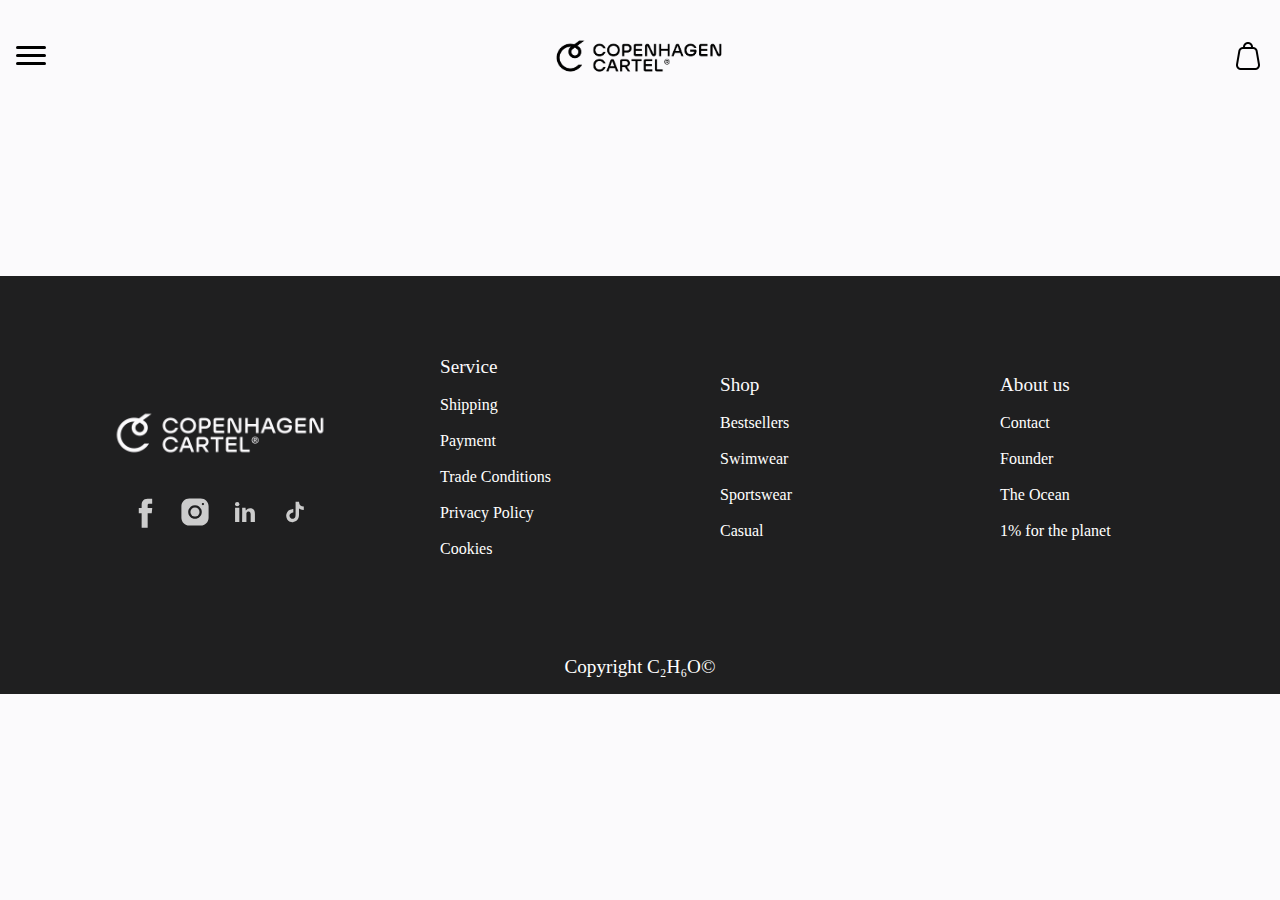
==== product-list.html @ 1cf54e75 "First commit, welcome back" ====
<!DOCTYPE html>
<html lang="en">

<head>
    <meta charset="UTF-8">
    <meta http-equiv="X-UA-Compatible" content="IE=edge">
    <meta name="viewport" content="width=device-width, initial-scale=1.0">
    <link rel="stylesheet" href="stylesheet.css">
    <link rel="icon" href="assets/CC_logo_round_InkBlack.png">
    <title>Product List / Campaign</title>
</head>

<body>
    <header class="header">
        <section>
            <nav role="navigation">
                <div id="menuToggle"> <input id="burgermenu" type="checkbox" /> <input type="checkbox"
                        id="burgermenu" />
                    <span></span>
                    <span></span> <span></span>
                    <ul class="menu">
                        <div class="wrap-collabsible menu-heading"> <input id="collapsible1" class="toggle"
                                type="checkbox" /> <label for="collapsible1" class="lbl-toggle">Swimwear</label>
                            <div class="collapsible-content">
                                <div class="content-inner"> <a class="menu-subing" href="">
                                        <li>Categories</li>
                                    </a> <a class="menu-subing" href="">
                                        <li>Collections</li>
                                    </a>
                                </div>
                            </div>
                        </div>
                        <div class="wrap-collabsible menu-heading"> <input id="collapsible2" class="toggle"
                                type="checkbox" /> <label for="collapsible2" class="lbl-toggle">Sportswear</label>
                            <div class="collapsible-content">
                                <div class="content-inner"> <a class="menu-subing" href="">
                                        <li>Categories</li>
                                    </a> <a class="menu-subing" href="">
                                        <li>Collections</li>
                                    </a> </div>
                            </div>
                        </div>
                        <div class="wrap-collabsible menu-heading"> <input id="collapsible3" class="toggle"
                                type="checkbox" /> <label for="collapsible3" class="lbl-toggle">About Us</label>
                            <div class="collapsible-content">
                                <div class="content-inner"> <a class="menu-subing" href="">
                                        <li>Categories</li>
                                    </a> <a class="menu-subing" href="">
                                        <li>Collections</li>
                                    </a> </div>
                            </div>
                        </div>
                        <div class="wrap-collabsible menu-heading"> <input id="collapsible4" class="toggle"
                                type="checkbox" /> <label for="collapsible4" class="lbl-toggle">Responsibility</label>
                            <div class="collapsible-content">
                                <div class="content-inner"> <a class="menu-subing" href="">
                                        <li>Categories</li>
                                    </a> <a class="menu-subing" href="">
                                        <li>Collections</li>
                                    </a> </div>
                            </div>
                        </div>
                    </ul>
                </div>
            </nav>
        </section>
        <section>
            <a href="index.html" class="logo"> <img src="assets/CC_horizontal_Logo@2x.png" alt="xd" /></a>
        </section>
        <section>
            <a href="index.html" class="cart"> <img src="assets/cart.png" alt="xd" /></a>
        </section>
    </header>
    <main>
        <section class="product-feed">
            <template>
                <a class="goto" href="product.html">
                    <div class="product">
                        <h2></h2>
                        <h3></h3>
                        <br>
                        <img src="" alt="">
                        <br>
                        <h3>Price:</h3>
                        <p class="price"></p>
                        <br>
                        <h3>Color:</h3>
                        <p class="colors"></p>
                        <br>
                        <h3>Stock:</h3>
                        <p class="stock"></p>
                        <br>
                    </div>
                </a>
            </template>
        </section>
    </main>


    <footer>
        <section class="first-footer">
            <div class="footer-logo">
                <img src="assets/CC_logo_horizontal_FoamWhite@2x.png" alt="">
            </div>
            <div class="social-footer">
                <div class="footer-social-link">
                    <a href=""> <img src="assets/facebook-logo.svg" alt="xd"></a>
                    <a href=""><img src="assets/instagram-logo.svg" alt="xd"> </a>
                    <a href=""> <img src="assets/linkedin-logo.svg" alt="xd"> </a>
                    <a href=""> <img src="assets/tik-tok-logo.svg" alt="xd"></a>
                </div>
            </div>
        </section>
        <section class="footer-menu">
            <h3>Service</h3>
            <a href="product-list.html">
                <p>Shipping</p>
            </a>
            <a href="">
                <p>Payment</p>
            </a>
            <a href="">
                <p>Trade Conditions</p>
            </a>
            <a href="">
                <p>Privacy Policy</p>
            </a>
            <a href="">
                <p>Cookies</p>
            </a>
        </section>
        <section class="footer-menu">
            <h3>Shop</h3>
            <a href="">
                <p>Bestsellers</p>
            </a>
            <a href="">
                <p>Swimwear</p>
            </a>

            <a href="">
                <p>Sportswear</p>
            </a>
            <a href="">
                <p>Casual</p>
            </a>
        </section>
        <section class="footer-menu">
            <h3>About us</h3>
            <a href="">
                <p>Contact</p>
            </a>
            <a href="">
                <p>Founder</p>
            </a>
            <a href="">
                <p>The Ocean</p>
            </a>
            <a href="">
                <p>1% for the planet</p>
            </a>
        </section>
    </footer>
    <h3 class="copyright">Copyright C₂H₆O©</h3>
</body>
<script src="product-list.js"></script>

</html>
---- stylesheet.css ----
* {
  margin: 0;
  box-sizing: border-box;
  font-family: "satoshi";
  font-weight: 400;
  font-style: normal;
}

.copyright {
  text-align: center;
  background-color: #1f1f20;
  color: #ffffff;
  padding-bottom: 1rem;
}

body {
  background-color: #fbfafc;
}

h1 {
  font-family: "brice";
  font-size: 3rem;
}

h2 {
  font-family: "brice";
  font-size: 1.5rem;
}

h3 {
  font-family: "satoshi";
  font-size: 1.2rem;
}

p {
  font-family: "satoshi";
  font-size: 1rem;
}

/* Full Screen Video */

.showcase {
  height: 100vh;
  display: flex;
  align-items: center;
  justify-content: center;
  text-align: center;
  color: #ffffff;
}

.video-container {
  position: absolute;
  top: 13%;
  left: 0;
  width: 100%;
  height: 100%;
  overflow: hidden;
}

.video-container video {
  min-width: 100%;
  min-height: 100%;
  position: absolute;
  top: 50%;
  left: 50%;
  transform: translate(-50%, -50%);
  object-fit: cover;
}

.video-container:after {
  content: "";
  z-index: 10;
  height: 100%;
  width: 100%;
  top: 0;
  left: 0;
  background: rgba(0, 0, 0, 0.5);
  position: absolute;
}

.content {
  z-index: 15;
  padding: 2rem;
  opacity: 0.9;
}

.btn {
  display: inline-block;
  padding: 10px 30px;
  background: var(--primary-color);
  color: #ffffff;
  border-radius: 1rem;
  border: solid #fff 1px;
  margin-top: 25px;
  opacity: 0.9;
}

.btn:hover {
  scale: 1.01;
}

/* General CSS */

.intro-text {
  padding: 5rem;
  display: flex;
  flex-direction: column;
  justify-content: center;
  align-items: center;
  text-align: center;
}

.intro-text a {
  padding-top: 2rem;
}

footer {
  padding: 5rem;
  background-color: #1f1f20;
  color: #fbfafc;
  display: grid;
  grid-template-columns: repeat(4, 1fr);
  align-items: center;
}

.footer-menu {
  padding-left: 5rem;
}

.footer-menu a {
  padding: 0.1rem;
  color: #ffffff;
}

.footer-menu a:hover {
  color: #fc6d3a;
}

@media screen and (max-width: 1000px) {
  footer {
    grid-template-columns: repeat(1, 1fr);
    text-align: center;
  }
  .footer-menu {
    padding-left: 0rem;
  }
}

footer .footer-logo img {
  max-height: 100px;
}

.first-footer {
  text-align: center;
}

.footer-social-link {
  display: flex;
  justify-content: center;
  align-items: center;
  padding-bottom: 0.5rem;
}

.footer-social-link a img {
  height: 50px;
  padding: 0.5rem;
  filter: brightness(0) invert(0.8);
}

.footer-social-link a img:hover {
  height: 50px;
  padding: 0.5rem;
  filter: brightness(0) invert(1);
}

.ocean-weed {
  text-align: center;
  background-color: #eee4e1;
  color: #fc6d3a;
  padding: 5rem;
}

.statement {
  color: #fc6d3a;
  background-color: #eee4e1;
  padding: 5rem;
  text-align: center;
}

.testimonies {
  display: grid;
  grid-template-columns: repeat(3, 1fr);
  grid-gap: 2rem;
  padding: 2rem;
  padding-bottom: 3rem;
}
.testimonies div {
  padding: 5rem;
  text-align: center;
  background-color: #d7e4f2;
  color: #1f1f20;
}

@media screen and (max-width: 1000px) {
  .testimonies {
    display: grid;
    grid-template-columns: repeat(1, 1fr);
    grid-gap: 2rem;
    padding: 2rem;
  }
  .testimonies div {
    padding: 4rem;
    text-align: center;
    background-color: #d7e4f2;
    color: #1f1f20;
  }
}

.newsletter-signup {
  display: flex;
  flex-direction: column;
  justify-content: center;
  align-items: center;
  text-align: center;
  background-color: #0b25b7;
  color: #ffffff;
  padding: 5rem;
}

.newsletter-signup form input {
  justify-content: center;
  align-items: center;
  font-family: "satoshi";
  padding: 0 1.6rem;
  border: 0.1rem solid #0b25b7;
  border-radius: 1rem;
  margin: 0;
  font-size: 1.6rem;
  outline: none;
}

.product-feed {
  background-color: #fbfafc;
  display: grid;
  justify-content: center;
  grid-gap: 2rem;
  padding: 5rem;
  grid-template-columns: repeat(auto-fit, minmax(22em, 1fr));
}

.product {
  display: flex;
  flex-direction: column;
  justify-content: center;
  align-items: center;
  text-align: center;
  padding: 2rem;
  background-color: #eee4e1;
  border-radius: 1rem;
  color: #fc6d3a;
}

.product-single {
  display: grid;
  justify-content: center;
  align-items: center;
  grid-template-columns: repeat(2, 1fr);
  grid-gap: 2rem;
  padding: 2rem;
  background-color: #eee4e1;
  border-radius: 1rem;
  color: #fc6d3a;
}

.product-single img {
  border-radius: 0.5rem;
  max-width: 30rem;
}

.product-single .details {
  max-width: 55%;
}

@media screen and (max-width: 1200px) {
  .product-single {
    display: grid;
    justify-content: center;
    align-items: center;
    justify-content: center;
    align-items: center;
    text-align: center;
    grid-template-columns: repeat(1, 1fr);
    padding: 2rem;
    background-color: #eee4e1;
    border-radius: 1rem;
    color: #fc6d3a;
  }
  .product-single .details {
    max-width: 100%;
  }
}

.product img {
  border-radius: 0.5rem;
  max-width: 15rem;
}

.goto:hover {
  opacity: 0.8;
  transition: 0.5s;
}

.goto-product-list {
  display: flex;
  justify-content: center;
  align-items: center;
  padding-bottom: 2rem;
}

button {
  padding: 1rem;
  width: 10rem;
  font-size: 1.3rem;
  display: inline-flex;
  justify-content: center;
  align-items: center;
  cursor: pointer;
  text-decoration: none;
  border: none;
  border-radius: 1rem;
}

input {
  cursor: pointer;
}

a {
  text-decoration: none;
}

button:hover {
  background-color: #fc6d3a;
}

/* Header */

.header {
  display: flex;
  flex-direction: row;
  justify-content: space-between;
  align-items: center;
  width: 100%;
  background-color: #fbfafc;
  z-index: 5;
  padding: 1rem;
}
.header .logo {
  z-index: 5;
}
.header .logo img {
  max-height: 5em;
}
.header .cart {
  z-index: 5;
}
.header .cart img {
  max-height: 2em;
}

#menuToggle {
  display: block;
}
#menuToggle a {
  text-decoration: none;
  color: black;
  transition: color 0.2s ease;
}
#menuToggle input {
  display: block;
  width: 30px;
  height: 25px;
  position: absolute;
  cursor: pointer;
  opacity: 0;
  z-index: 100;
}
#menuToggle span {
  display: block;
  width: 30px;
  height: 3px;
  margin-bottom: 5px;
  position: relative;
  background: black;
  border-radius: 3px;
  z-index: 100;
  transform-origin: 4px 0px;
  transition: transform 0.5s cubic-bezier(0.77, 0.2, 0.05, 1);
}
#menuToggle span:first-child {
  transform-origin: 0% 0%;
}
#menuToggle span:nth-last-child(2) {
  transform-origin: 0% 100%;
}
#menuToggle input:checked ~ span {
  opacity: 1;
  transform: rotate(45deg) translate(-2px, -1px);
  background: #000000;
}
#menuToggle input:checked ~ span:nth-last-child(3) {
  opacity: 0;
  transform: rotate(0deg) scale(0.2, 0.2);
}
#menuToggle input:checked ~ span:nth-last-child(2) {
  transform: rotate(-45deg) translate(0, -1px);
}
.menu {
  position: absolute;
  width: 110vw;
  min-height: 500%;
  margin: -150px 0 0 -50px;
  padding: 2rem;
  padding-top: 10rem;
  background: #fbfafc;
  list-style-type: none;
  transform-origin: 0% 0%;
  transform: translate(-100%, 0);
  transition: transform 0.5s ease-in-out;
  z-index: 20;
}
@media screen and (max-width: 800px) {
  .menu {
    position: absolute;
    width: 110vw;
    min-height: 500%;
    margin: -130px 0 0 -50px;
    padding: 2rem;
    padding-top: 10rem;
    background: #fbfafc;
    list-style-type: none;
    transform-origin: 0% 0%;
    transform: translate(-100%, 0);
    transition: transform 0.5s ease-in-out;
    z-index: 20;
  }
}
.menu .menu-heading {
  font-size: 1em;
  padding-bottom: 1em;
}
.menu .menu-subing {
  font-size: 1em;
}
.menu .menu-subing li {
  padding: 1em;
  font-size: 1em;
}
.menu .menu-subing li:hover {
  transition: transform 200ms ease-in;
  transform: translateY(-2px);
  cursor: pointer;
  color: #fc6d3a;
}
#menuToggle input:checked ~ ul {
  transform: none;
}

/* Collapsible menu point  */
input[type="checkbox"] {
  display: none;
}
.wrap-collabsible {
  margin: 1rem 1rem;
}
.lbl-toggle {
  display: block;
  padding: 0.5rem;
  cursor: pointer;
  transition: all 0.5s ease-in-out;
}
.lbl-toggle::before {
  content: " ";
  display: inline-block;
  border-top: 5px solid transparent;
  border-bottom: 5px solid transparent;
  border-left: 5px solid currentColor;
  vertical-align: middle;
  margin-right: 1rem;
  transform: translateY(-2px);
  transition: transform 0.2s ease-out;
}
.toggle:checked + .lbl-toggle::before {
  transform: rotate(90deg) translateX(-3px);
}
.collapsible-content {
  max-height: 0px;
  overflow: hidden;
  transition: max-height 0.25s ease-in-out;
}
.toggle:checked + .lbl-toggle + .collapsible-content {
  max-height: 100vh;
}
.toggle:checked + .lbl-toggle {
  border-bottom-right-radius: 0;
  border-bottom-left-radius: 0;
}
.collapsible-content p {
  margin-bottom: 0;
}
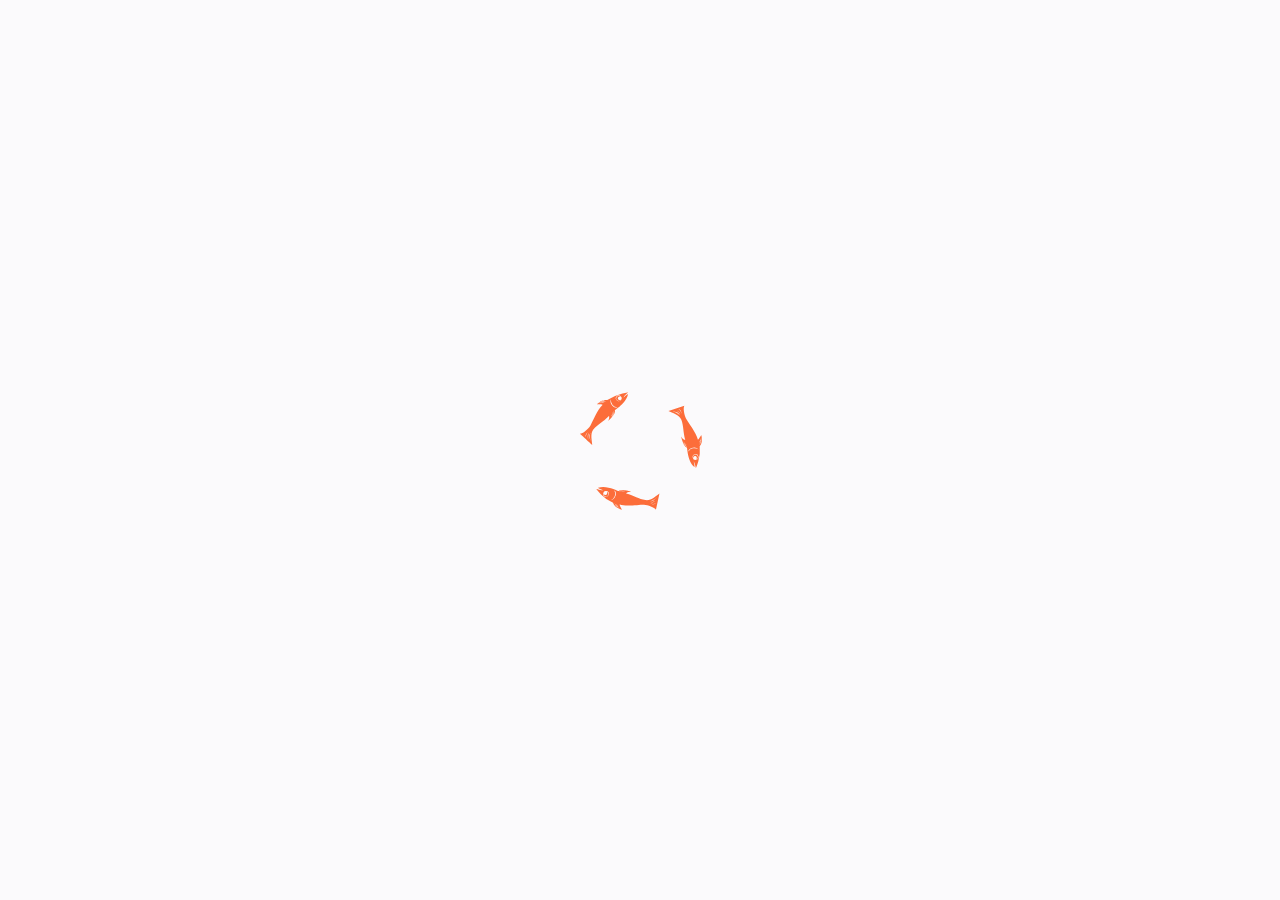
==== commit 4d57a5f1: "wuhu" ====
--- a/product-list.html
+++ b/product-list.html
@@ -9,6 +9,8 @@
     <link rel="icon" href="assets/CC_logo_round_InkBlack.png">
     <title>Product List / Campaign</title>
 </head>
+
+<div class="preloader"></div>
 
 <body>
     <header class="header">
--- a/stylesheet.css
+++ b/stylesheet.css
@@ -1,3 +1,21 @@
+/* PRELOADER  */
+
+.preloader {
+  position: relative;
+  background: #fbfafc url(assets/preloader2.svg) no-repeat center center;
+  background-size: 10%;
+  height: 100vh;
+  width: 100%;
+  position: fixed;
+  z-index: 100;
+  opacity: 1;
+  transition: opacity 0.5s;
+}
+
+.preloader-fade {
+  opacity: 0;
+}
+
 * {
   margin: 0;
   box-sizing: border-box;
@@ -84,6 +102,10 @@
   opacity: 0.9;
 }
 
+.content h1 {
+  padding-bottom: 1.1rem;
+}
+
 .btn {
   display: inline-block;
   padding: 10px 30px;
@@ -91,7 +113,7 @@
   color: #ffffff;
   border-radius: 1rem;
   border: solid #fff 1px;
-  margin-top: 25px;
+  margin-top: 35px;
   opacity: 0.9;
 }
 
@@ -113,6 +135,21 @@
 .intro-text a {
   padding-top: 2rem;
 }
+
+.it-style {
+  width: 70%;
+}
+
+@media screen and (max-width: 1000px) {
+  /* .intro-text {
+    padding: 3rem;
+  } */
+  .it-style {
+    width: auto;
+  }
+}
+
+/*footer*/
 
 footer {
   padding: 5rem;
@@ -120,7 +157,7 @@
   color: #fbfafc;
   display: grid;
   grid-template-columns: repeat(4, 1fr);
-  align-items: center;
+  align-items: flex-start;
 }
 
 .footer-menu {
@@ -146,12 +183,18 @@
   }
 }
 
+.footer-menu h3 {
+  padding: 1rem 0;
+  font-weight: 800;
+}
+
 footer .footer-logo img {
   max-height: 100px;
 }
 
 .first-footer {
   text-align: center;
+  align-self: center;
 }
 
 .footer-social-link {
@@ -180,11 +223,43 @@
   padding: 5rem;
 }
 
+.ocean-weed h1 {
+  padding-bottom: 1.1rem;
+}
+
+/*allies of the sea*/
+
 .statement {
+  display: flex;
+  flex-direction: column;
+  justify-content: center;
+  align-items: center;
+  text-align: center;
   color: #fc6d3a;
   background-color: #eee4e1;
   padding: 5rem;
-  text-align: center;
+}
+
+.statement h2 {
+  font-size: 2.8rem;
+}
+
+.statement h2::after {
+  content: " 🐚";
+}
+
+.statement h3 {
+  width: 60%;
+  padding: 1.4rem 0;
+}
+
+@media screen and (max-width: 1000px) {
+  .statement h2 {
+    font-size: 2rem;
+  }
+  .statement h3 {
+    width: auto;
+  }
 }
 
 .testimonies {
@@ -216,6 +291,7 @@
   }
 }
 
+/*Join the alliance*/
 .newsletter-signup {
   display: flex;
   flex-direction: column;
@@ -225,6 +301,15 @@
   background-color: #0b25b7;
   color: #ffffff;
   padding: 5rem;
+}
+
+.newsletter-signup h2 {
+  font-size: 1.8rem;
+}
+
+.newsletter-signup p {
+  width: 60%;
+  padding: 1.4rem 0rem;
 }
 
 .newsletter-signup form input {
@@ -239,6 +324,15 @@
   outline: none;
 }
 
+@media screen and (max-width: 1000px) {
+  .newsletter-signup h2 {
+    font-size: 1.5rem;
+  }
+  .newsletter-signup p {
+    width: auto;
+  }
+}
+
 .product-feed {
   background-color: #fbfafc;
   display: grid;
@@ -254,10 +348,22 @@
   justify-content: center;
   align-items: center;
   text-align: center;
-  padding: 2rem;
+  padding: 1.5rem;
   background-color: #eee4e1;
   border-radius: 1rem;
   color: #fc6d3a;
+}
+
+.productname {
+  font-family: "brice";
+  padding: 1rem 0;
+  align-self: baseline;
+}
+
+.price,
+.colour,
+.inStock {
+  align-self: baseline;
 }
 
 .product-single {
@@ -279,6 +385,47 @@
 
 .product-single .details {
   max-width: 55%;
+}
+
+/*--------------------------Monika PRODUCT CARD EDITS-------------------------------*/
+
+/* monika: PRICE */
+
+.price {
+  padding: 0.5rem 0;
+}
+
+.price span {
+  padding-left: 0.5rem;
+}
+/* monika: STOCK */
+
+.inStock {
+  padding: 0.5rem 0;
+}
+
+.inStock span {
+  padding-left: 0.5rem;
+}
+
+/* monika: COLORS */
+.colour {
+  display: flex;
+  padding: 0.5rem 0;
+}
+
+ul {
+  list-style-type: none;
+  display: flex;
+  gap: 0.5rem;
+  padding-left: 0.5rem;
+}
+
+.colour li {
+  width: 1.2rem;
+  height: 1.2rem;
+  border-radius: 50%;
+  border: 0.1px solid transparent;
 }
 
 @media screen and (max-width: 1200px) {
@@ -301,12 +448,16 @@
 }
 
 .product img {
-  border-radius: 0.5rem;
-  max-width: 15rem;
+  border-radius: 10%;
+  /* border-radius: 0.5rem; */
+  /* max-width: 15rem; */
+  max-width: -webkit-fill-available;
+  /* padding: 0.5rem; */
+  order: -1;
 }
 
 .goto:hover {
-  opacity: 0.8;
+  opacity: 0.7;
   transition: 0.5s;
 }
 
@@ -328,6 +479,7 @@
   text-decoration: none;
   border: none;
   border-radius: 1rem;
+  transition-duration: 0.5s;
 }
 
 input {
@@ -382,7 +534,7 @@
   position: absolute;
   cursor: pointer;
   opacity: 0;
-  z-index: 100;
+  z-index: 80;
 }
 #menuToggle span {
   display: block;
@@ -392,7 +544,7 @@
   position: relative;
   background: black;
   border-radius: 3px;
-  z-index: 100;
+  z-index: 80;
   transform-origin: 4px 0px;
   transition: transform 0.5s cubic-bezier(0.77, 0.2, 0.05, 1);
 }
